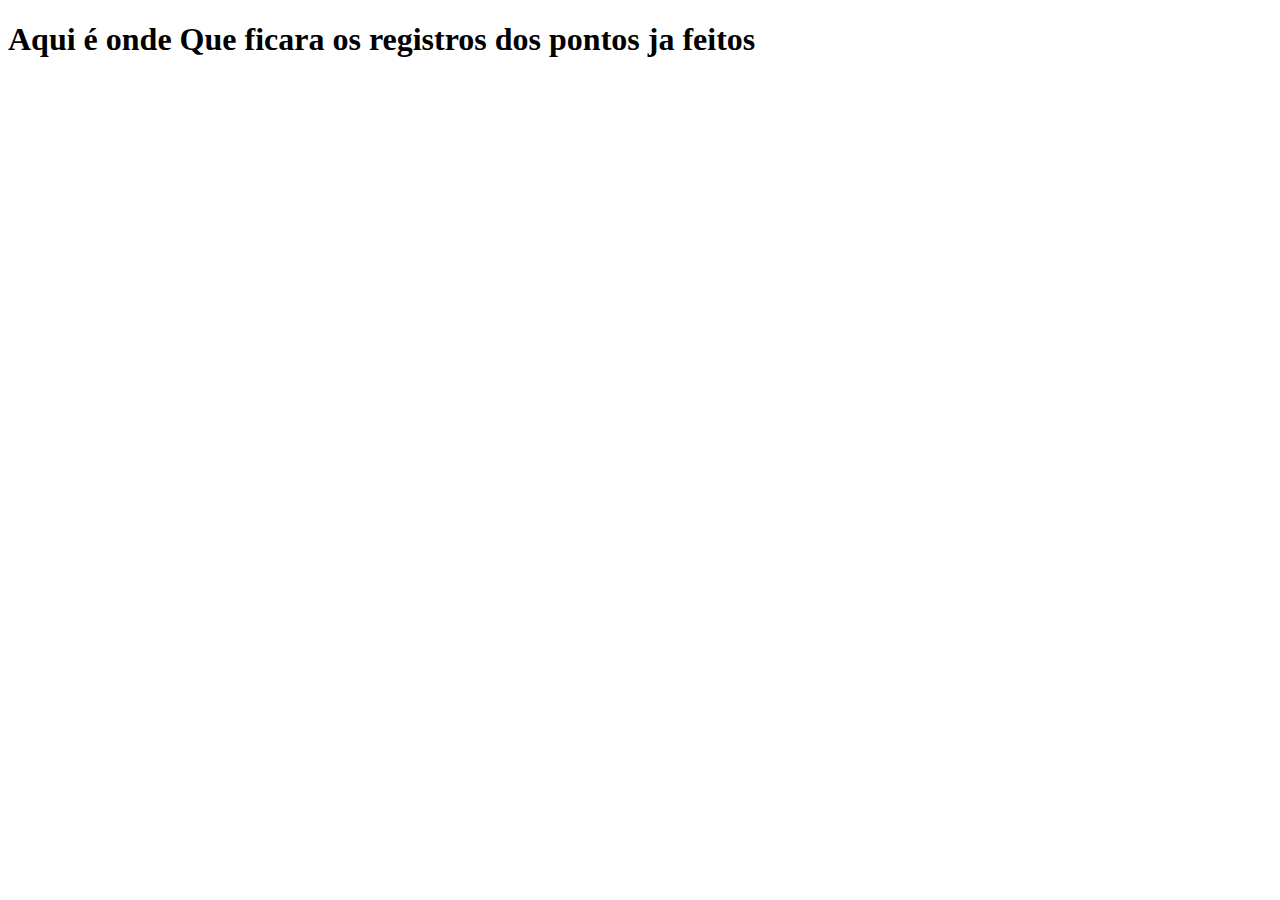
==== RelatorioPontos.html @ 5f3772bd "criando o espaço para a segunda página" ====
<!DOCTYPE html>
<html lang="en">
  <head>
    <meta charset="UTF-8" />
    <meta name="viewport" content="width=device-width, initial-scale=1.0" />
    <title>Relatório dos Pontos</title>
  </head>
  <body>
    <h1>Aqui é onde Que ficara os registros dos pontos ja feitos</h1>
  </body>
</html>
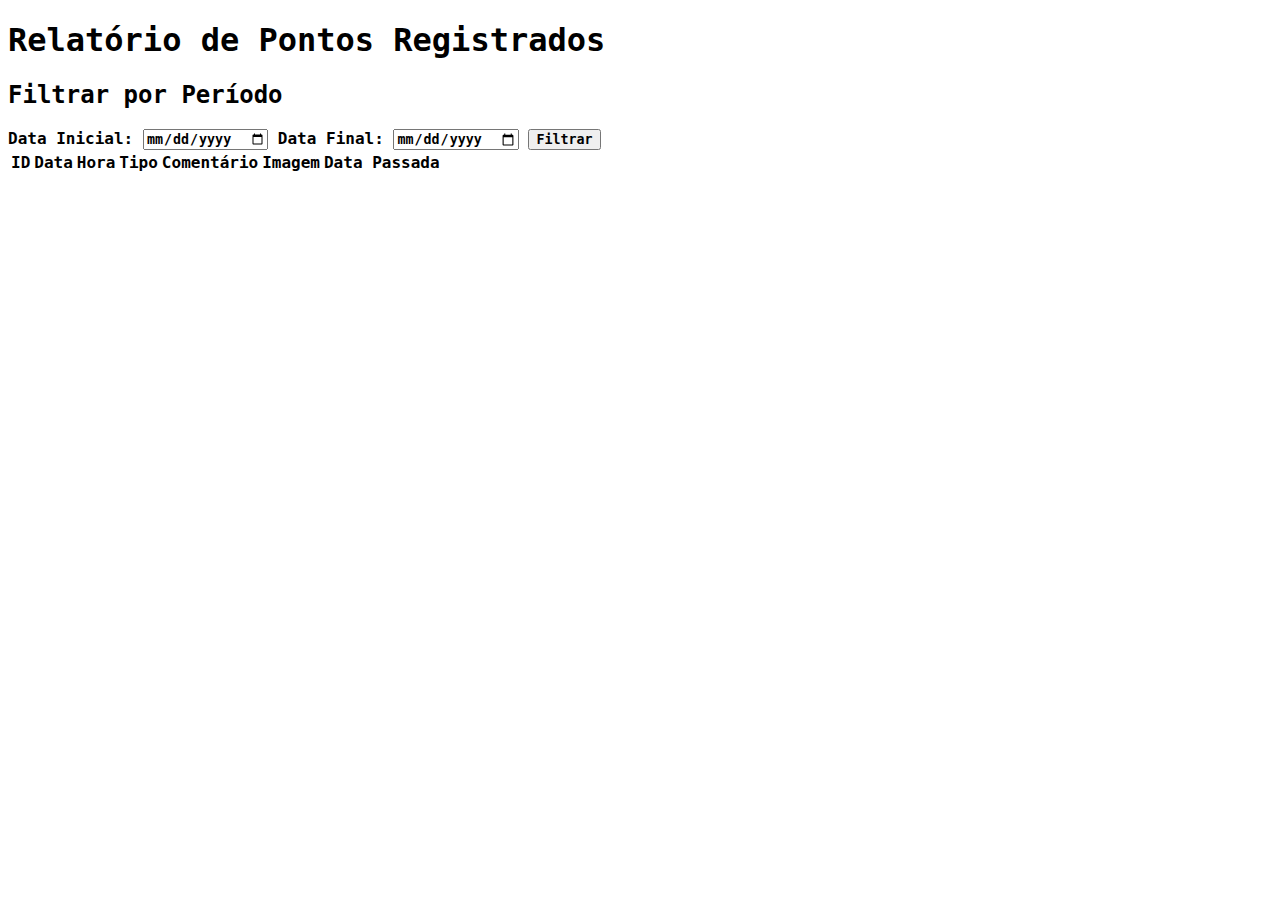
==== commit 3a00c7c1: "new past date identification feature" ====
--- a/RelatorioPontos.html
+++ b/RelatorioPontos.html
@@ -1,11 +1,41 @@
 <!DOCTYPE html>
-<html lang="en">
+<html lang="pt-br">
   <head>
     <meta charset="UTF-8" />
     <meta name="viewport" content="width=device-width, initial-scale=1.0" />
-    <title>Relatório dos Pontos</title>
+    <title>Relatório de Pontos</title>
+    <link rel="stylesheet" href="css/style.css" />
   </head>
   <body>
-    <h1>Aqui é onde Que ficara os registros dos pontos ja feitos</h1>
+    <h1>Relatório de Pontos Registrados</h1>
+    <h2>Filtrar por Período</h2>
+      <form id="filtro-periodo">
+          <label for="data-inicial">Data Inicial:</label>
+          <input type="date" id="data-inicial">
+
+          <label for="data-final">Data Final:</label>
+          <input type="date" id="data-final">
+
+          <button type="button" id="btn-filtrar">Filtrar</button>
+      </form>
+
+    <table id="tabela-registros">
+      <thead>
+        <tr>
+          <th>ID</th>
+          <th>Data</th>
+          <th>Hora</th>
+          <th>Tipo</th>
+          <th>Comentário</th>
+          <th>Imagem</th>
+          <th>Data Passada</th>
+        </tr>
+      </thead>
+      <tbody>
+        <!-- As linhas serão preenchidas dinamicamente pelo JavaScript -->
+      </tbody>
+    </table>
+
+    <script src="js/relatorio.js"></script>
   </body>
 </html>
--- a/css/style.css
+++ b/css/style.css
@@ -0,0 +1,110 @@
+* {
+    font-family: "Nanum Gothic Coding", monospace;
+    font-style: normal;
+    font-weight: bold;
+}
+
+.data-hora {
+    text-align: center;
+    font-family: "Nanum Gothic Coding", monospace;
+    font-weight: 400;
+    font-style: normal;
+}
+
+#btn-dialog-fechar {
+    position: absolute;
+    top: 0;
+    right: 0;
+}
+
+#alerta-registro-ponto {
+    position: fixed;
+    bottom: 20px;
+    right: 20px;
+    background-color: green;
+    padding: 20px;
+}
+
+#alerta-registro-ponto p {
+    text-align: center;
+    color: white;
+    font-size: 1.1rem;
+    text-align: center;
+    font-family: "Nanum Gothic Coding", monospace;
+    font-weight: 400;
+    font-style: normal;
+}
+
+
+#alerta-registro-ponto-fechar {
+    position: absolute;
+    top: 0;
+    right: 0;
+}
+
+.hidden {
+    opacity: 0;
+}
+
+.show {
+    opacity: 1;
+}
+
+
+#div-btn-bater-ponto {
+    text-align: center;
+}
+
+#btn-bater-ponto {
+    padding: 20px;
+    background-color: blue;
+    color: white;
+    font-size: 1.3rem;
+    border: 0px;
+}
+
+.data-hora p {
+    font-size: rem; 
+}
+
+#dialog-ponto label,
+#dialog-ponto input[type="datetime-local"] {
+    display: block;
+    margin: 10px 0;
+    text-align: center;
+}
+
+#dialog-ponto {
+    text-align: center; 
+}
+
+#dialog-ponto label,
+#dialog-ponto input[type="datetime-local"],
+#dialog-ponto button {
+    margin: 10px auto;
+    display: block;
+}
+
+
+#dialog-ponto p {
+    font-size: 1.5rem;
+    text-align: center;
+    
+}
+
+#dialog-ponto select {
+    padding: 20px;
+    font-size: 1.3rem;
+}
+
+#btn-dialog-bater-ponto {
+    padding: 20px;
+    font-size: 1.3rem;
+}
+
+table img{
+    max-width: 100px;
+    height: auto;
+    display: block;
+    margin: 0 auto;
+}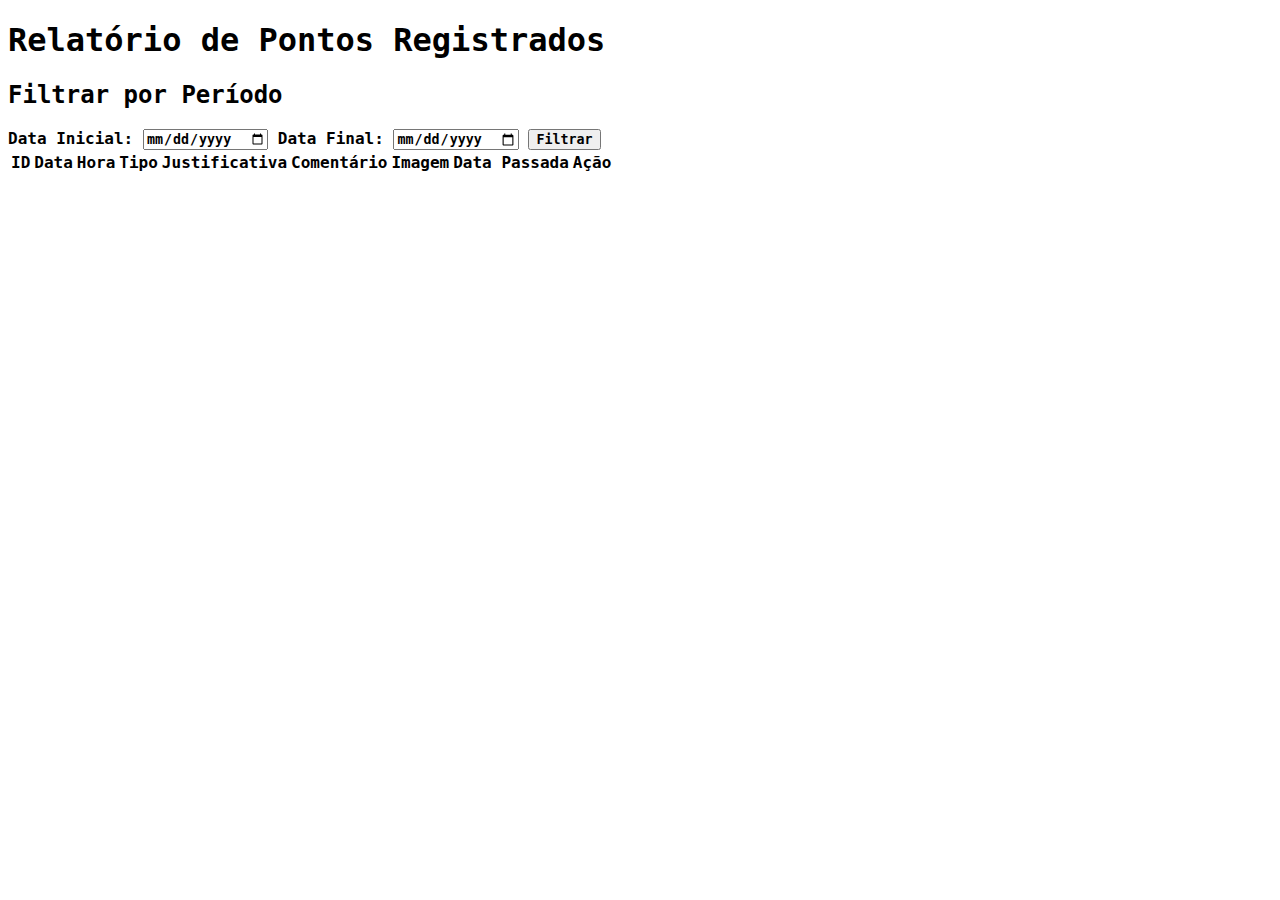
==== commit 938a3399: "erros corrections" ====
--- a/RelatorioPontos.html
+++ b/RelatorioPontos.html
@@ -22,15 +22,18 @@
     <table id="tabela-registros">
       <thead>
         <tr>
-          <th>ID</th>
-          <th>Data</th>
-          <th>Hora</th>
-          <th>Tipo</th>
-          <th>Comentário</th>
-          <th>Imagem</th>
-          <th>Data Passada</th>
+            <th>ID</th>
+            <th>Data</th>
+            <th>Hora</th>
+            <th>Tipo</th>
+            <th>Justificativa</th>
+            <th>Comentário</th>
+            <th>Imagem</th>
+            <th>Data Passada</th>
+            <th>Ação</th> <!-- Nova coluna para o botão Apagar -->
         </tr>
-      </thead>
+    </thead>
+    
       <tbody>
         <!-- As linhas serão preenchidas dinamicamente pelo JavaScript -->
       </tbody>
@@ -38,4 +41,4 @@
 
     <script src="js/relatorio.js"></script>
   </body>
-</html>
+</html>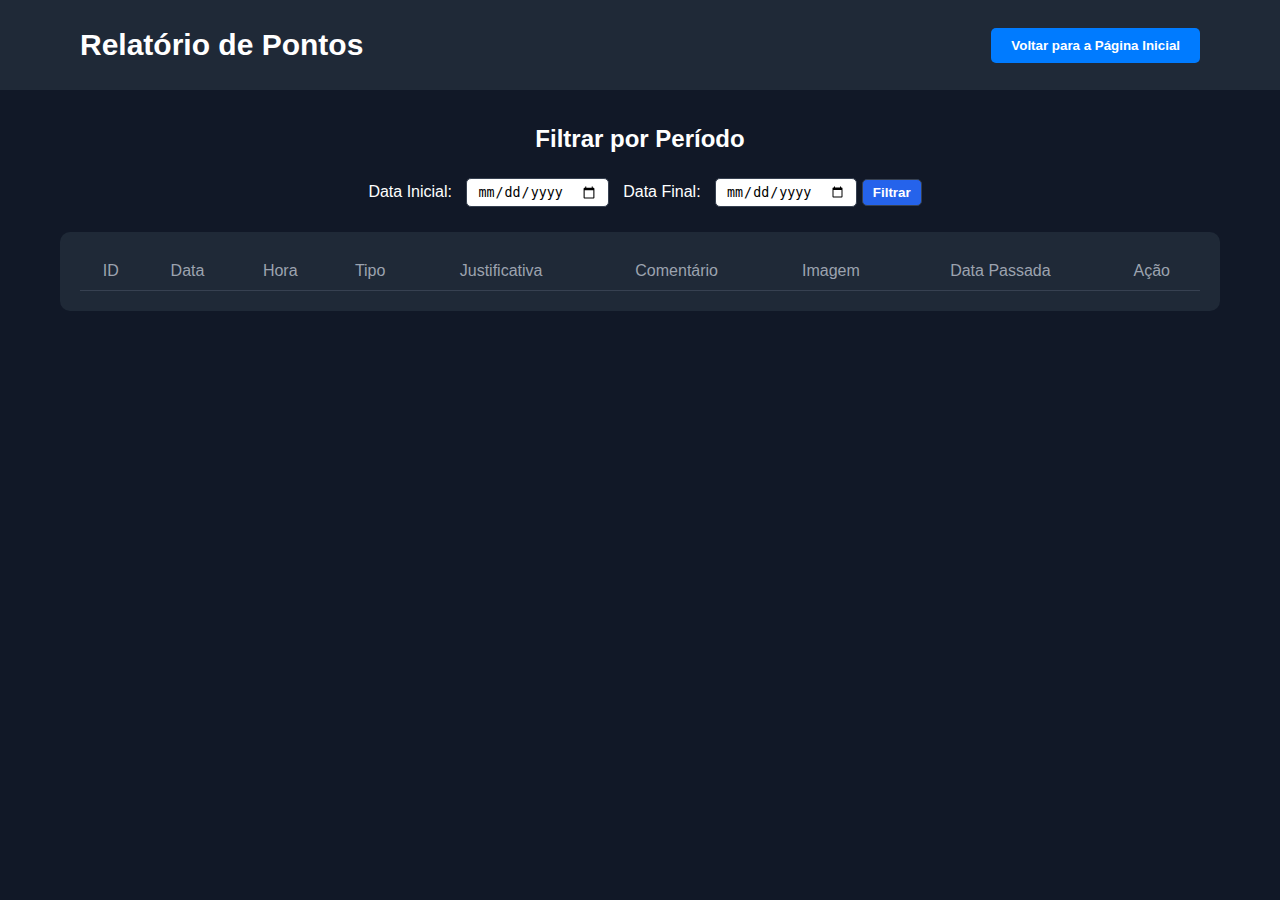
==== commit 06ea57c5: "css alterations" ====
--- a/RelatorioPontos.html
+++ b/RelatorioPontos.html
@@ -1,44 +1,72 @@
 <!DOCTYPE html>
 <html lang="pt-br">
-  <head>
+<head>
     <meta charset="UTF-8" />
     <meta name="viewport" content="width=device-width, initial-scale=1.0" />
     <title>Relatório de Pontos</title>
-    <link rel="stylesheet" href="css/style.css" />
-  </head>
-  <body>
-    <h1>Relatório de Pontos Registrados</h1>
-    <h2>Filtrar por Período</h2>
-      <form id="filtro-periodo">
-          <label for="data-inicial">Data Inicial:</label>
-          <input type="date" id="data-inicial">
+    <link rel="stylesheet" href="css/relatorio.css" />
+</head>
+<body>
+    <!-- Cabeçalho da página -->
+    <header class="header">
+        <div class="header-content">
+            <h1>Relatório de Pontos</h1>
+            <button class="botao-voltar" onclick="window.location.href='index.html'">Voltar para a Página Inicial</button>
+        </div>
+    </header>
 
-          <label for="data-final">Data Final:</label>
-          <input type="date" id="data-final">
+    <!-- Container principal -->
+    <div class="main-container">
+        <!-- Filtro por período -->
+        <section class="filtro-container">
+            <h2>Filtrar por Período</h2>
+            <form id="filtro-periodo">
+                <label for="data-inicial">Data Inicial:</label>
+                <input type="date" id="data-inicial" />
 
-          <button type="button" id="btn-filtrar">Filtrar</button>
-      </form>
+                <label for="data-final">Data Final:</label>
+                <input type="date" id="data-final" />
 
-    <table id="tabela-registros">
-      <thead>
-        <tr>
-            <th>ID</th>
-            <th>Data</th>
-            <th>Hora</th>
-            <th>Tipo</th>
-            <th>Justificativa</th>
-            <th>Comentário</th>
-            <th>Imagem</th>
-            <th>Data Passada</th>
-            <th>Ação</th> <!-- Nova coluna para o botão Apagar -->
-        </tr>
-    </thead>
-    
-      <tbody>
-        <!-- As linhas serão preenchidas dinamicamente pelo JavaScript -->
-      </tbody>
-    </table>
+                <button type="button" id="btn-filtrar">Filtrar</button>
+            </form>
+        </section>
+
+        <!-- Tabela de registros -->
+        <section class="tabela-container">
+            <table id="tabela-registros">
+                <thead>
+                    <tr>
+                        <th>ID</th>
+                        <th>Data</th>
+                        <th>Hora</th>
+                        <th>Tipo</th>
+                        <th>Justificativa</th>
+                        <th>Comentário</th>
+                        <th>Imagem</th>
+                        <th>Data Passada</th>
+                        <th>Ação</th>
+                    </tr>
+                </thead>
+                <tbody>
+                    <!-- As linhas serão preenchidas dinamicamente pelo JavaScript -->
+                </tbody>
+            </table>
+        </section>
+
+        <!-- Modal para atualizar dados -->
+        <dialog id="dialog-atualizar">
+            <form method="dialog">
+                <label for="novo-valor">Atualize o valor:</label>
+                <input id="novo-valor" type="text" />
+
+                <menu>
+                    <button id="btn-confirmar-atualizacao">Confirmar</button>
+                    <button id="btn-cancelar-atualizacao">Cancelar</button>
+                </menu>
+            </form>
+        </dialog>
+    </div>
 
     <script src="js/relatorio.js"></script>
-  </body>
-</html>+</body>
+</html>
--- a/css/relatorio.css
+++ b/css/relatorio.css
@@ -0,0 +1,177 @@
+/* Fundo da página */
+body {
+    background-color: #111827;
+    color: #ffffff;
+    font-family: Arial, sans-serif;
+    margin: 0;
+    padding: 0;
+    display: flex;
+    flex-direction: column;
+    align-items: center;
+}
+
+/* Estilo do cabeçalho */
+.header {
+    background-color: #1F2937;
+    width: 100%;
+    margin-bottom: 15px;
+}
+
+.header-content {
+    display: flex;
+    justify-content: space-between;
+    align-items: center;
+    padding: 8px 40px; /* Espaçamento interno para afastar o conteúdo das bordas */
+    color: #ffffff;
+    font-size: 15px;
+    font-weight: bold;
+    box-sizing: border-box;
+    max-width: 1200px; /* Largura máxima opcional */
+    margin: 0 auto; /* Centraliza o conteúdo dentro do header */
+}
+
+/* Estilo do botão Voltar */
+.botao-voltar {
+    background-color: #007bff;
+    color: white;
+    padding: 10px 20px;
+    border: none;
+    border-radius: 5px;
+    cursor: pointer;
+}
+
+.botao-voltar:hover {
+    background-color: #0056b3;
+}
+
+/* Container principal */
+.main-container {
+    width: 100%;
+    max-width: 1200px; /* Limite opcional para largura */
+    padding: 0 20px; /* Espaçamento nas laterais para o conteúdo principal */
+    box-sizing: border-box;
+}
+
+/* Container da tabela */
+.tabela-container {
+    background-color: #1F2937;
+    padding: 20px;
+    border-radius: 10px;
+    max-width: 100%; /* Para manter a largura responsiva */
+    overflow-x: auto;
+}
+
+/* Estilo da tabela */
+#tabela-registros {
+    width: 100%;
+    border-collapse: collapse;
+}
+
+#tabela-registros th, #tabela-registros td {
+    padding: 10px;
+    text-align: center;
+    border-bottom: 1px solid #374151;
+}
+
+#tabela-registros th {
+    background-color: #1F2937;
+    color: #9CA3AF;
+    font-weight: normal;
+}
+
+#tabela-registros tr:nth-child(even) {
+    background-color: #111827;
+}
+
+#tabela-registros tr:last-child td {
+    border-bottom: none;
+}
+
+/* Botões de ação */
+button {
+    cursor: pointer;
+    border: none;
+    padding: 8px 12px;
+    border-radius: 5px;
+    color: #ffffff;
+    font-weight: bold;
+}
+
+button#btn-filtrar {
+    background-color: #2563EB;
+}
+
+button#btn-filtrar:hover {
+    background-color: #1D4ED8;
+}
+
+/* Botão de atualização azul */
+button.btn-atualizar-comentario, button.btn-atualizar-tipo, button.btn-atualizar-data, button.btn-atualizar-hora {
+    background-color: #2563EB;
+    margin-top: 5px;
+}
+
+button.btn-atualizar-comentario:hover, button.btn-atualizar-tipo:hover, button.btn-atualizar-data:hover, button.btn-atualizar-hora:hover {
+    background-color: #1D4ED8;
+}
+
+/* Botão de apagar vermelho */
+button.btn-apagar {
+    background-color: #DC2626;
+}
+
+button.btn-apagar:hover {
+    background-color: #B91C1C;
+}
+
+/* Modal de atualização */
+dialog {
+    padding: 20px;
+    border: none;
+    border-radius: 8px;
+    background-color: #1F2937;
+    color: #ffffff;
+}
+  
+dialog label {
+    font-weight: bold;
+}
+  
+dialog input {
+    margin-top: 10px;
+    padding: 8px;
+    border-radius: 5px;
+    border: 1px solid #6B7280;
+    width: 100%;
+}
+  
+menu button {
+    background-color: #2563EB;
+    margin: 10px 5px 0;
+}
+
+menu button#btn-cancelar-atualizacao {
+    background-color: #DC2626;
+}
+
+menu button:hover {
+    opacity: 0.9;
+}
+
+/* Estilo do formulário de filtro */
+.filtro-container {
+    color: #ffffff;
+    margin-bottom: 20px;
+    text-align: center;
+}
+  
+#filtro-periodo label {
+    margin: 0 10px;
+}
+
+#filtro-periodo input, #filtro-periodo button {
+    margin: 5px 0;
+    padding: 5px 10px;
+    border-radius: 5px;
+    border: 1px solid #374151;
+}
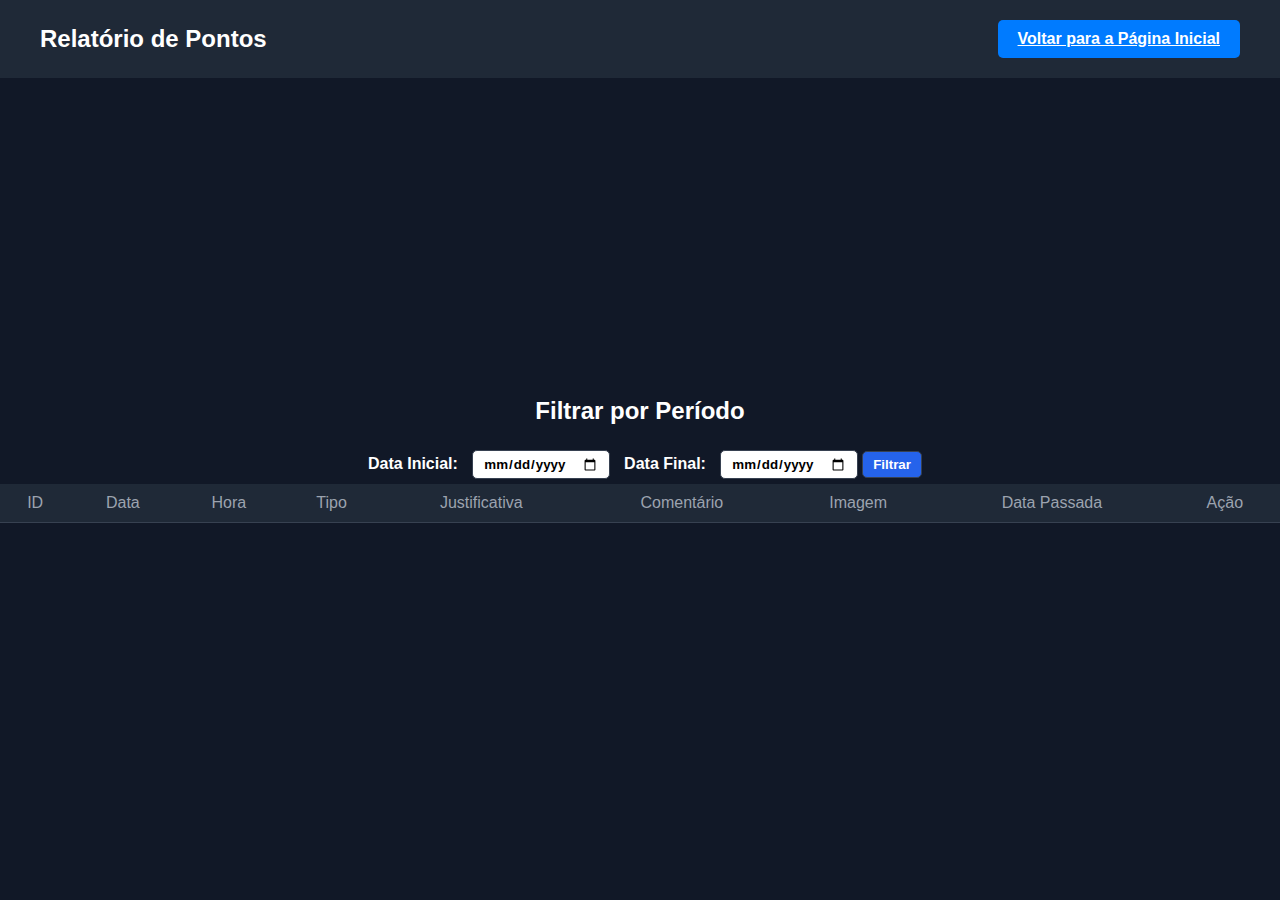
==== commit 1cbb10f8: "project almost done" ====
--- a/RelatorioPontos.html
+++ b/RelatorioPontos.html
@@ -1,72 +1,63 @@
 <!DOCTYPE html>
 <html lang="pt-br">
 <head>
-    <meta charset="UTF-8" />
-    <meta name="viewport" content="width=device-width, initial-scale=1.0" />
-    <title>Relatório de Pontos</title>
-    <link rel="stylesheet" href="css/relatorio.css" />
+  <meta charset="UTF-8" />
+  <meta name="viewport" content="width=device-width, initial-scale=1.0" />
+  <title>Relatório de Pontos</title>
+  <link rel="stylesheet" href="css/style.css" />
+  <link rel="stylesheet" href="css/relatorio.css" />
 </head>
 <body>
-    <!-- Cabeçalho da página -->
-    <header class="header">
-        <div class="header-content">
-            <h1>Relatório de Pontos</h1>
-            <button class="botao-voltar" onclick="window.location.href='index.html'">Voltar para a Página Inicial</button>
-        </div>
-    </header>
 
-    <!-- Container principal -->
-    <div class="main-container">
-        <!-- Filtro por período -->
-        <section class="filtro-container">
-            <h2>Filtrar por Período</h2>
-            <form id="filtro-periodo">
-                <label for="data-inicial">Data Inicial:</label>
-                <input type="date" id="data-inicial" />
+  <!-- Cabeçalho -->
+  <header class="header">
+    <h1>Relatório de Pontos</h1>
+    <a href="index.html" class="botao-voltar">Voltar para a Página Inicial</a>
+  </header>
 
-                <label for="data-final">Data Final:</label>
-                <input type="date" id="data-final" />
+  <h2>Filtrar por Período</h2>
+  <form id="filtro-periodo">
+    <label for="data-inicial">Data Inicial:</label>
+    <input type="date" id="data-inicial" />
 
-                <button type="button" id="btn-filtrar">Filtrar</button>
-            </form>
-        </section>
+    <label for="data-final">Data Final:</label>
+    <input type="date" id="data-final" />
 
-        <!-- Tabela de registros -->
-        <section class="tabela-container">
-            <table id="tabela-registros">
-                <thead>
-                    <tr>
-                        <th>ID</th>
-                        <th>Data</th>
-                        <th>Hora</th>
-                        <th>Tipo</th>
-                        <th>Justificativa</th>
-                        <th>Comentário</th>
-                        <th>Imagem</th>
-                        <th>Data Passada</th>
-                        <th>Ação</th>
-                    </tr>
-                </thead>
-                <tbody>
-                    <!-- As linhas serão preenchidas dinamicamente pelo JavaScript -->
-                </tbody>
-            </table>
-        </section>
+    <button type="button" id="btn-filtrar">Filtrar</button>
+  </form>
 
-        <!-- Modal para atualizar dados -->
-        <dialog id="dialog-atualizar">
-            <form method="dialog">
-                <label for="novo-valor">Atualize o valor:</label>
-                <input id="novo-valor" type="text" />
+  <table id="tabela-registros">
+    <thead>
+      <tr>
+        <th>ID</th>
+        <th>Data</th>
+        <th>Hora</th>
+        <th>Tipo</th>
+        <th>Justificativa</th>
+        <th>Comentário</th>
+        <th>Imagem</th>
+        <th>Data Passada</th>
+        <th>Ação</th>
+      </tr>
+    </thead>
+    <tbody>
+      <!-- As linhas serão preenchidas dinamicamente pelo JavaScript -->
+    </tbody>
+  </table>
 
-                <menu>
-                    <button id="btn-confirmar-atualizacao">Confirmar</button>
-                    <button id="btn-cancelar-atualizacao">Cancelar</button>
-                </menu>
-            </form>
-        </dialog>
-    </div>
+  <!-- Modal para atualizar data, hora e outros campos -->
+  <dialog id="dialog-atualizar">
+    <form method="dialog">
+      <label for="novo-valor">Atualize o valor:</label>
+      <input id="novo-valor" type="text" />
 
-    <script src="js/relatorio.js"></script>
+      <menu>
+        <button id="btn-confirmar-atualizacao">Confirmar</button>
+        <button id="btn-cancelar-atualizacao">Cancelar</button>
+      </menu>
+    </form>
+  </dialog>
+
+  <script src="js/relatorio.js"></script>
 </body>
 </html>
--- a/css/style.css
+++ b/css/style.css
@@ -0,0 +1,218 @@
+/* Reset de estilos gerais */
+* {
+    font-family: Arial, sans-serif;
+    font-style: normal;
+    font-weight: bold;
+    box-sizing: border-box;
+}
+
+/* Estilo geral da página */
+body {
+    background-color: #111827;
+    color: #ffffff;
+    display: flex;
+    justify-content: center;
+    align-items: center;
+    margin: 0;
+    padding: 0;
+    height: 100vh;
+}
+
+/* Cabeçalho da página */
+.header {
+    width: 100%;
+    background-color: #1F2937;
+    padding: 20px 40px;
+    display: flex;
+    justify-content: space-between;
+    align-items: center;
+    color: #ffffff;
+    position: fixed;
+    top: 0;
+    left: 0;
+}
+
+.header h1 {
+    margin: 0;
+    font-size: 24px;
+}
+
+.botao-relatorio {
+    background-color: #2563EB;
+    color: #ffffff;
+    padding: 10px 20px;
+    border-radius: 5px;
+    text-decoration: none;
+    font-weight: bold;
+    transition: background-color 0.3s;
+}
+
+.botao-relatorio:hover {
+    background-color: #1D4ED8;
+}   
+
+/* Alerta de ponto registrado */
+#alerta-registro-ponto {
+    position: fixed;
+    bottom: 20px;
+    right: 20px;
+    background-color: green;
+    padding: 20px;
+    color: white;
+    border-radius: 5px;
+}
+
+#alerta-registro-ponto p {
+    margin: 0;
+}
+
+#alerta-registro-ponto-fechar {
+    background: transparent;
+    border: none;
+    color: white;
+    font-weight: bold;
+    cursor: pointer;
+}
+
+/* Centralização dos elementos */
+.central-content {
+    display: flex;
+    flex-direction: column;
+    align-items: center;
+    justify-content: center;
+    text-align: center;
+}
+
+/* Estilos para a data e hora */
+.data
+
+.data-hora {
+    text-align: center;
+    margin-top: 20px;
+}
+
+.data-hora p {
+    margin: 0;
+    font-size: 1.5rem;
+    color: #9CA3AF;
+}
+
+#dia-semana {
+    font-size: 2rem;
+    font-weight: bold;
+    color: #FFFFFF;
+}
+
+#dia-mes-ano {
+    font-size: 1.8rem;
+    color: #D1D5DB;
+    margin-top: 5px;
+}
+
+#hora-min-seg {
+    font-size: 1.6rem;
+    color: #6B7280;
+    margin-top: 5px;
+}
+
+/* Estilo do botão de bater ponto */
+#div-btn-bater-ponto {
+    margin-top: 30px;
+}
+
+#btn-bater-ponto {
+    padding: 15px 40px;
+    background-color: #3B82F6;
+    color: white;
+    font-size: 1.5rem;
+    border: none;
+    border-radius: 8px;
+    cursor: pointer;
+    transition: background-color 0.3s, transform 0.3s;
+    box-shadow: 0px 4px 8px rgba(59, 130, 246, 0.2);
+}
+
+#btn-bater-ponto:hover {
+    background-color: #2563EB;
+    transform: scale(1.05);
+}
+
+#btn-bater-ponto:active {
+    background-color: #1D4ED8;
+    transform: scale(1.02);
+}
+
+/* Modal de registro de ponto */
+#dialog-ponto {
+    background-color: #1F2937;
+    padding: 20px;
+    border-radius: 8px;
+    color: white;
+    width: 80%;
+    max-width: 400px;
+    border: none;
+    box-shadow: 0 4px 8px rgba(0, 0, 0, 0.2);
+    text-align: center;
+}
+
+#dialog-ponto label, 
+#dialog-ponto select, 
+#dialog-ponto input, 
+#dialog-ponto textarea {
+    font-size: 1rem;
+    margin-bottom: 10px;
+    width: 100%;
+    padding: 10px;
+    color: #ffffff;
+    background-color: #374151;
+    border: none;
+    border-radius: 5px;
+}
+
+#btn-data-hora-atual, 
+#btn-dialog-bater-ponto, 
+#btn-dialog-fechar {
+    padding: 10px 20px;
+    font-size: 1.1rem;
+    border: none;
+    border-radius: 5px;
+    cursor: pointer;
+}
+
+#btn-dialog-bater-ponto {
+    background-color: #4CAF50;
+    color: white;
+    margin-top: 15px;
+}
+
+#btn-dialog-bater-ponto:hover {
+    background-color: #3B8D40;
+}
+
+#btn-dialog-fechar {
+    background: #DC2626;
+    color: white;
+    position: absolute;
+    top: 10px;
+    right: 10px;
+    cursor: pointer;
+    border-radius: 50%;
+    width: 30px;
+    height: 30px;
+    font-weight: bold;
+    border: none;
+}
+
+#btn-dialog-fechar:hover {
+    background-color: #B91C1C;
+}
+
+/* Estilos para o alerta */
+#alerta-registro-ponto.hidden {
+    display: none;
+}
+
+#alerta-registro-ponto.show {
+    display: block;
+}
+
